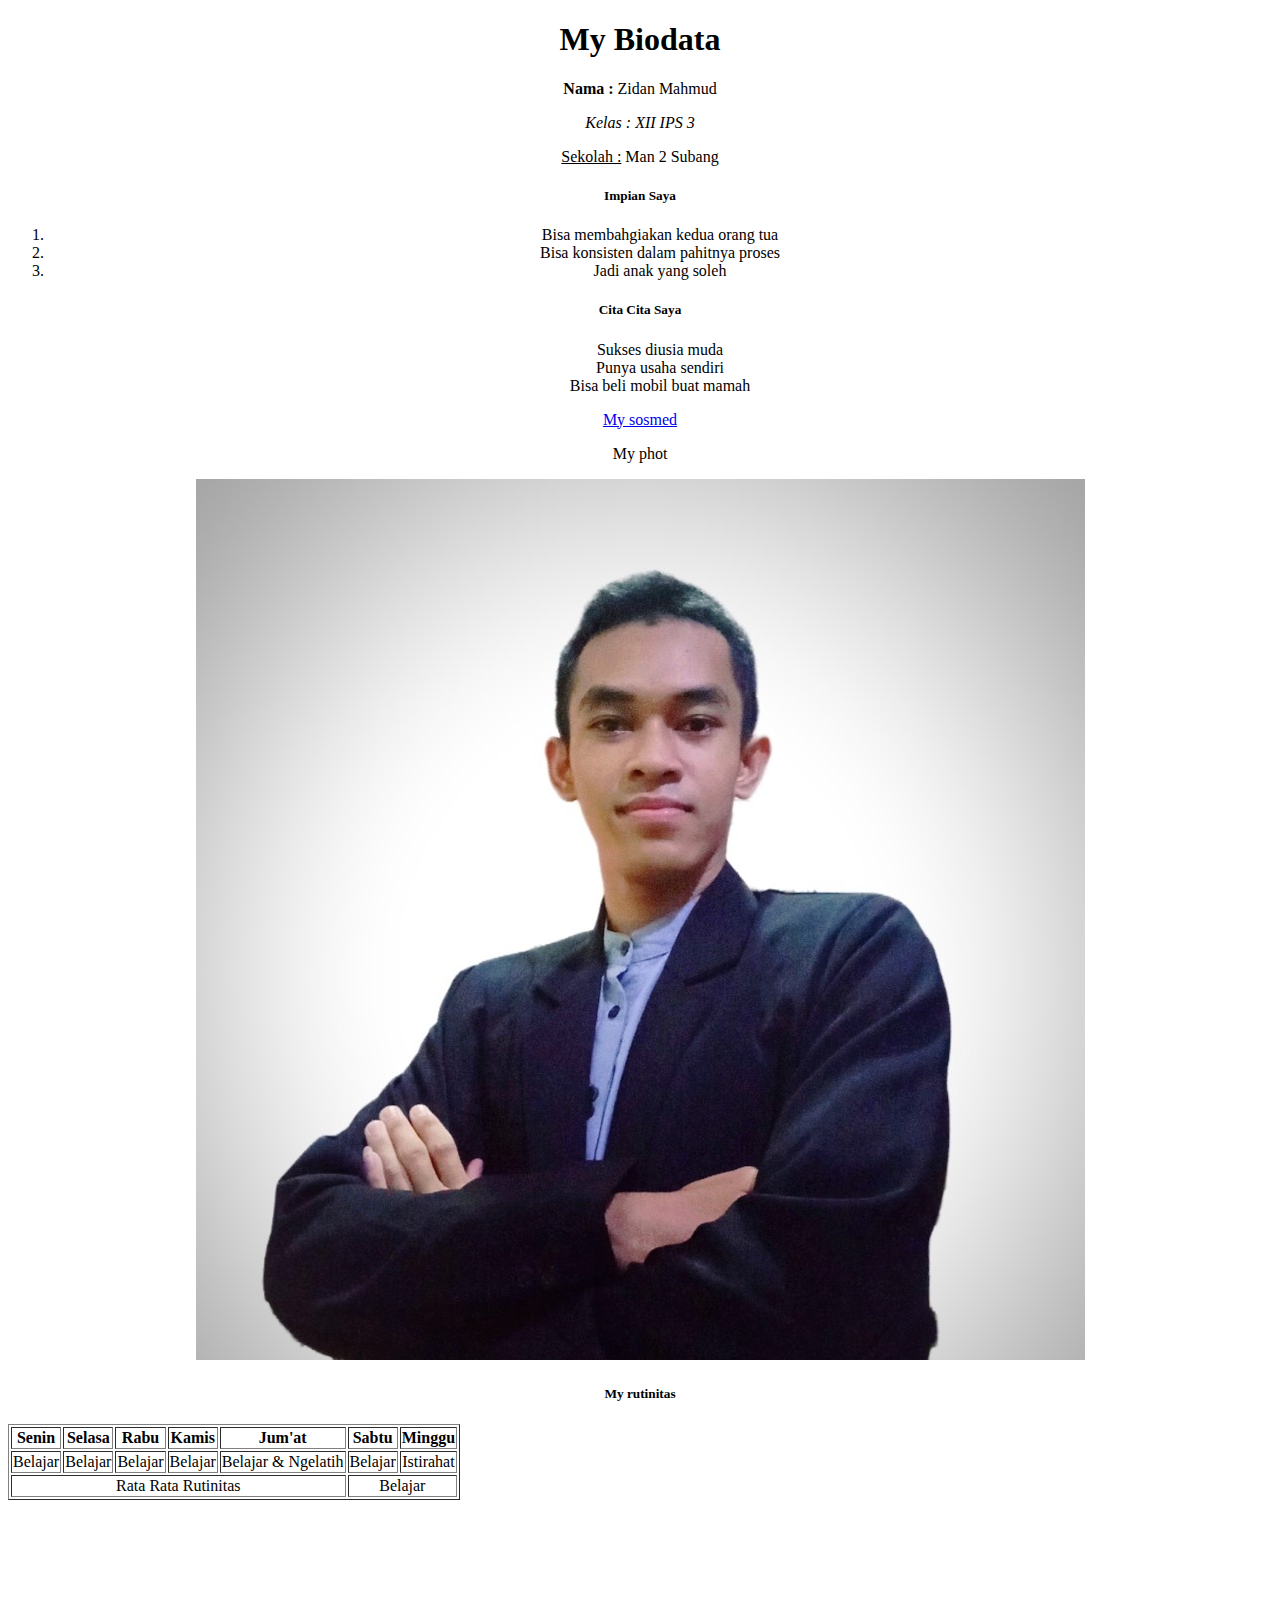
==== HTML/index.html @ 040727c7 "html push" ====
<!DOCTYPE html>
<html lang="en">
  <head>
    <meta charset="UTF-8" />
    <meta http-equiv="X-UA-Compatible" content="IE=edge" />
    <meta name="viewport" content="width=device-width, initial-scale=1.0" />
    <title>BELAJAR HTML</title>
    <style>
      body {
        text-align: center;
        justify-content: center;
      }
      ol {
        text-decoration: none;
      }
    </style>
  </head>
  <body>
    <!-- HEADING & PARAGRAPH & TEXT FORMATTING-->
    <section>
      <h1>My Biodata</h1>
      <p><b>Nama :</b> Zidan Mahmud</p>
      <p><i>Kelas : </i> <i>XII IPS 3</i></p>
      <p><u>Sekolah :</u> Man 2 Subang</p>
    </section>
    <!-- LIST -->
    <h5>Impian Saya</h5>
    <ol type="none">
      <li>Bisa membahgiakan kedua orang tua</li>
      <li>Bisa konsisten dalam pahitnya proses</li>
      <li>Jadi anak yang soleh</li>
    </ol>
    <h5>Cita Cita Saya</h5>
    <ul type="none">
      <li>Sukses diusia muda</li>
      <li>Punya usaha sendiri</li>
      <li>Bisa beli mobil buat mamah</li>
    </ul>

    <!-- ANCHOR -->
    <p><a href="https://www.instagram.com/">My sosmed</a></p>

    <!-- IMAGE -->
    <p>My phot</p>
    <img src="zidanphotobgputih.jpg" alt="zidan_photo" />

    <!-- TABLE -->
    <h5>My rutinitas</h5>
    <table border="1">
      <thead>
        <tr>
          <th>Senin</th>
          <th>Selasa</th>
          <th>Rabu</th>
          <th>Kamis</th>
          <th>Jum'at</th>
          <th>Sabtu</th>
          <th>Minggu</th>
        </tr>
      </thead>
      <tbody>
        <tr>
          <td>Belajar</td>
          <td>Belajar</td>
          <td>Belajar</td>
          <td>Belajar</td>
          <td>Belajar & Ngelatih</td>
          <td>Belajar</td>
          <td>Istirahat</td>
        </tr>
      </tbody>
      <tfoot>
        <tr class="text-center">
          <td colspan="5">Rata Rata Rutinitas</td>
          <td colspan="2">Belajar</td>
        </tr>
      </tfoot>
    </table>
    <iframe src="https://www.instagram.com/" frameborder="0"></iframe>
  </body>
</html>
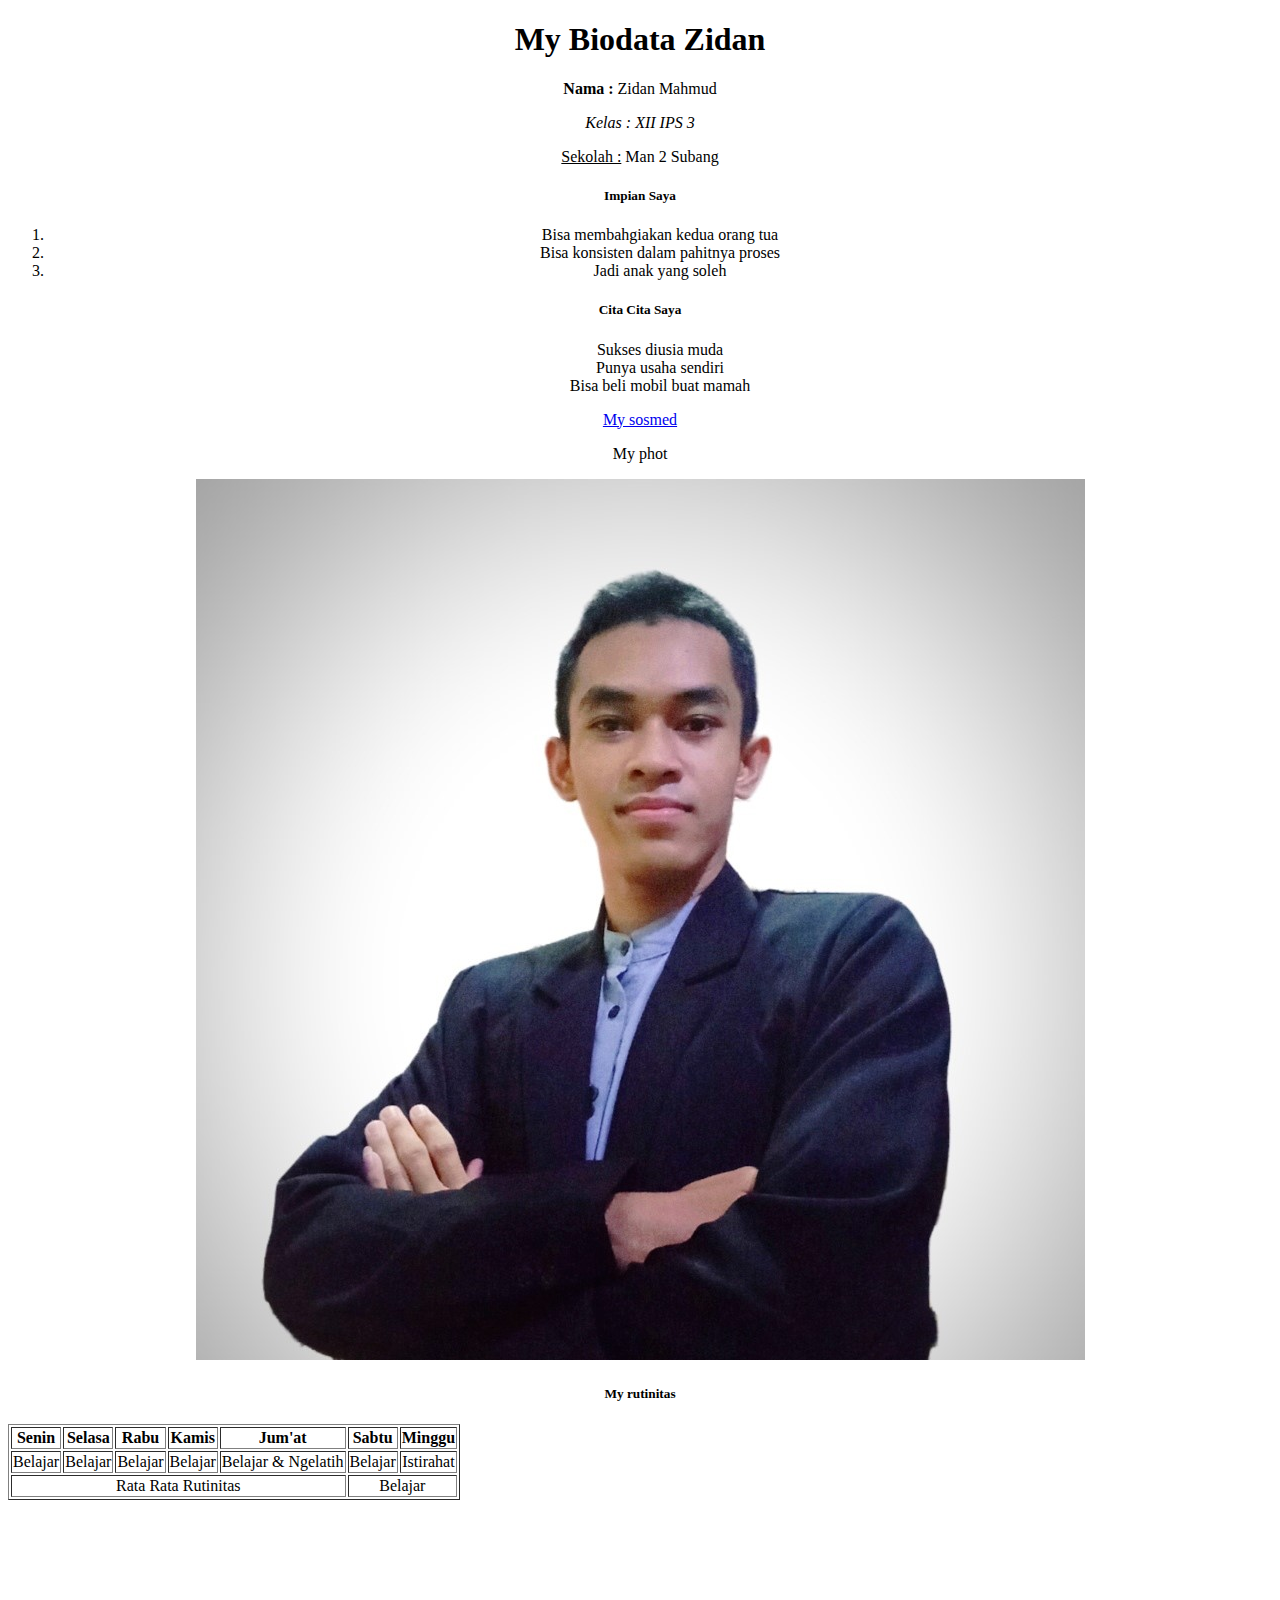
==== commit c5cd30f4: "update zidan" ====
--- a/HTML/index.html
+++ b/HTML/index.html
@@ -18,7 +18,7 @@
   <body>
     <!-- HEADING & PARAGRAPH & TEXT FORMATTING-->
     <section>
-      <h1>My Biodata</h1>
+      <h1>My Biodata Zidan</h1>
       <p><b>Nama :</b> Zidan Mahmud</p>
       <p><i>Kelas : </i> <i>XII IPS 3</i></p>
       <p><u>Sekolah :</u> Man 2 Subang</p>
